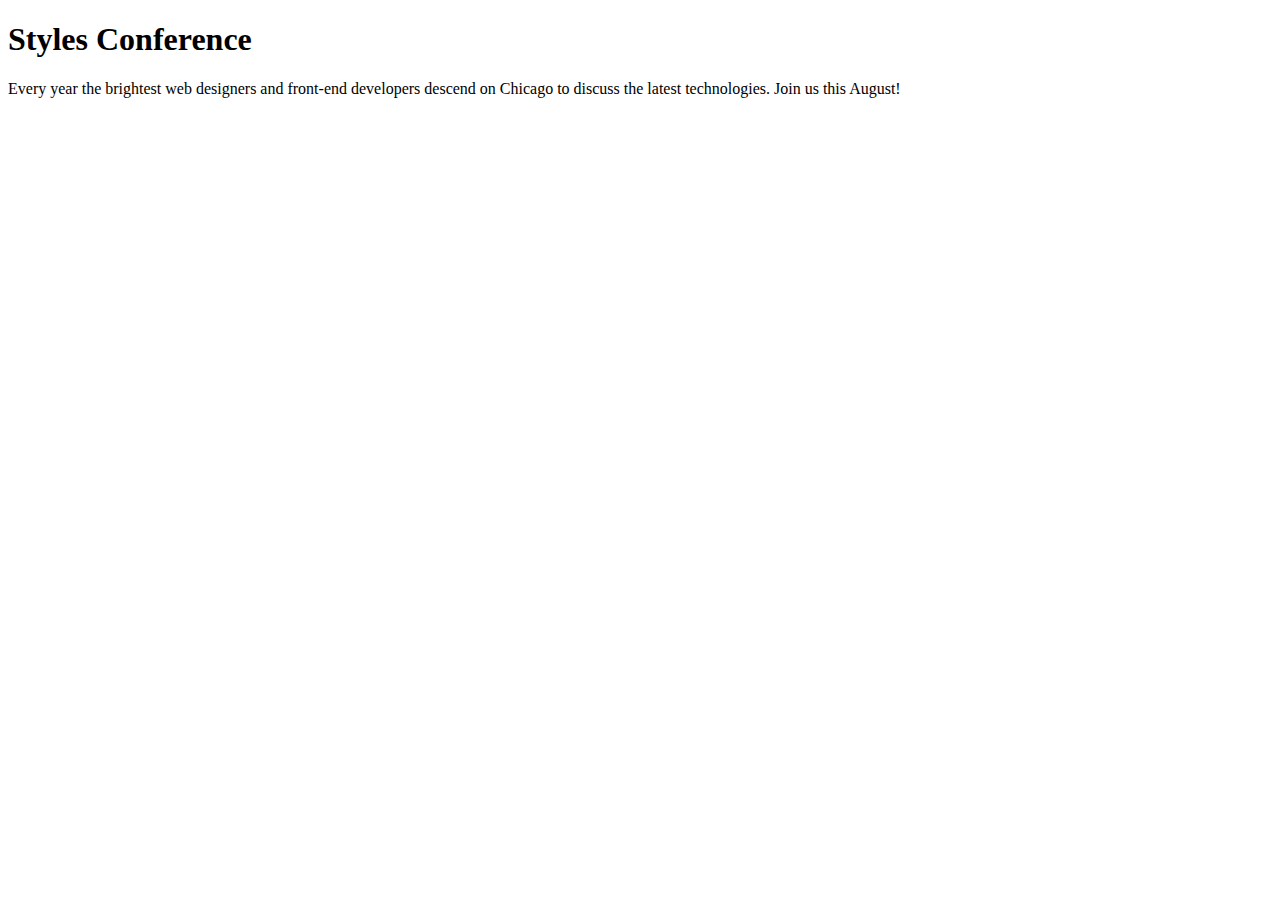
==== index.html @ 1fca000b "Change css stylesheet page, link to html" ====
<!DOCTYPE html>
<html lang="en">
  <head>
    <title>Styles Conference</title>
    <link rel="text/css" href="assets/stylesheets/normalize.css">
    <link rel="text/css" href="assets/stylesheets/main.css">
  </head>
  <body>
    <h1>Styles Conference</h1>
    <p>Every year the brightest web designers and front-end developers descend on Chicago to discuss the latest technologies. Join us this August!</p>
  </body>
</html>
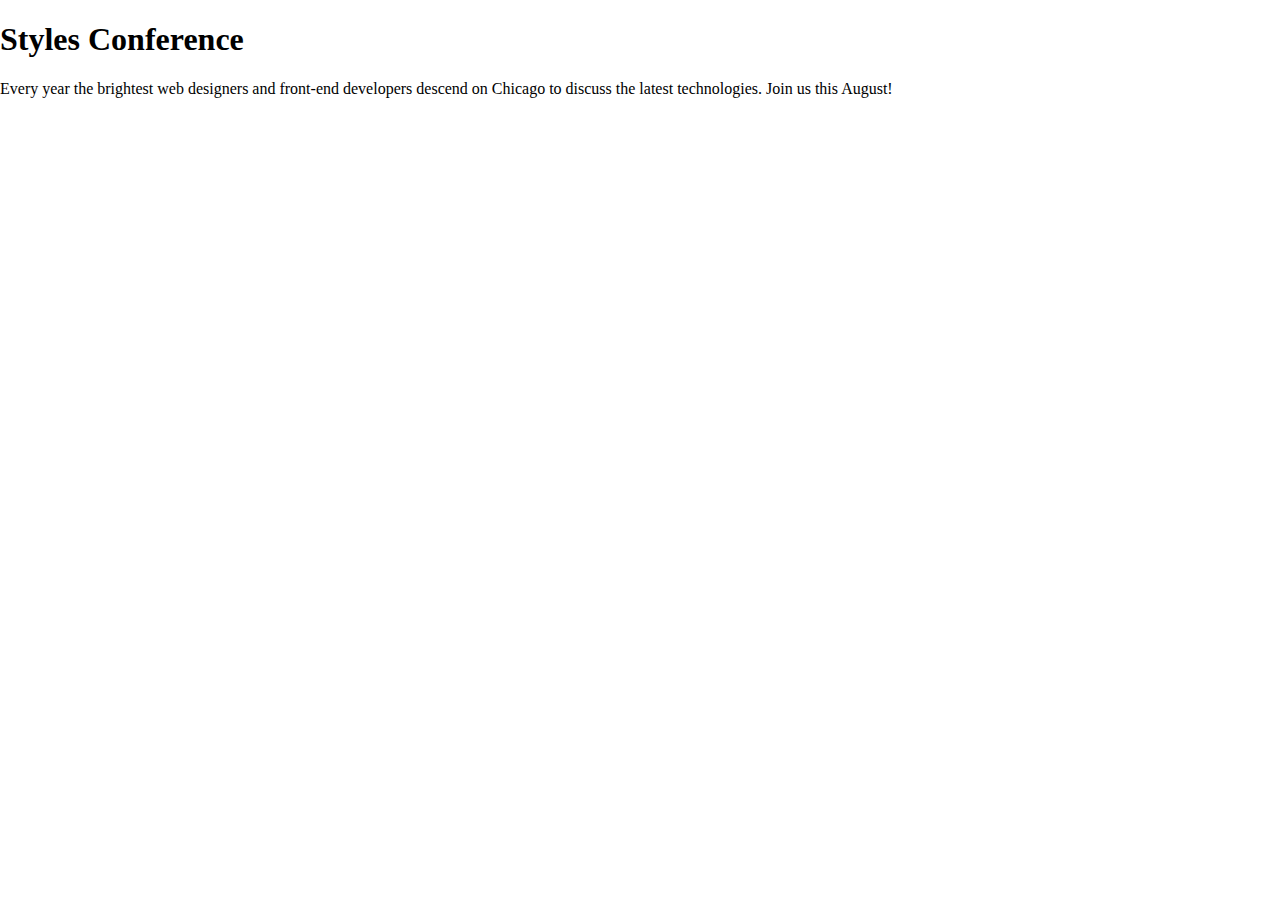
==== commit 7ccad44c: "stylesheet" ====
--- a/index.html
+++ b/index.html
@@ -1,9 +1,10 @@
 <!DOCTYPE html>
 <html lang="en">
   <head>
+    <meta charset="utf-8">
     <title>Styles Conference</title>
-    <link rel="text/css" href="assets/stylesheets/normalize.css">
-    <link rel="text/css" href="assets/stylesheets/main.css">
+    <link rel="stylesheet" href="assets/stylesheets/normalize.css">
+    <link rel="stylesheet" href="assets/stylesheets/main.css">
   </head>
   <body>
     <h1>Styles Conference</h1>
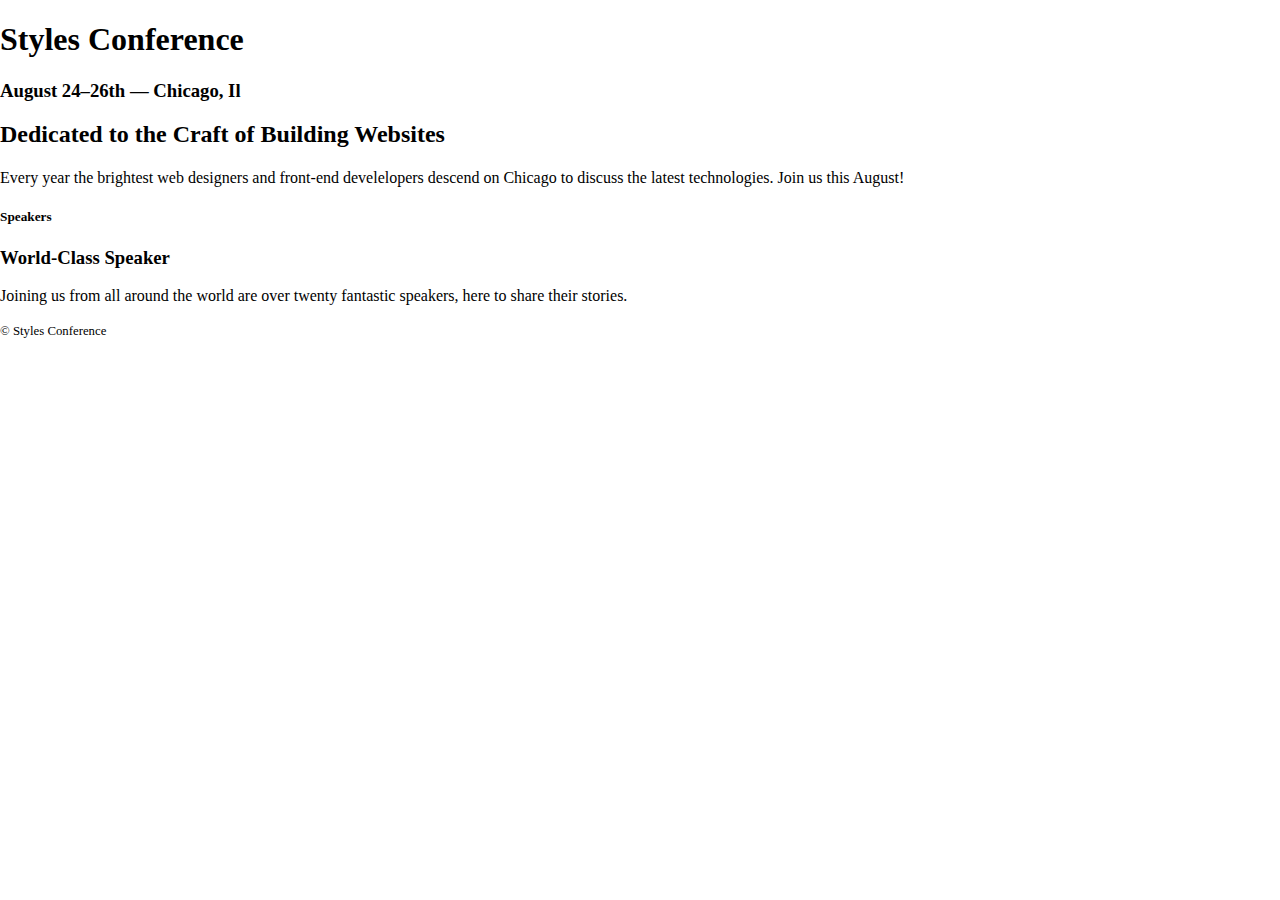
==== commit 9fe159bf: "Update index" ====
--- a/index.html
+++ b/index.html
@@ -1,13 +1,31 @@
 <!DOCTYPE html>
 <html lang="en">
   <head>
-    <meta charset="utf-8">
+    <meta charset="UTF-8">
     <title>Styles Conference</title>
     <link rel="stylesheet" href="assets/stylesheets/normalize.css">
     <link rel="stylesheet" href="assets/stylesheets/main.css">
   </head>
   <body>
-    <h1>Styles Conference</h1>
-    <p>Every year the brightest web designers and front-end developers descend on Chicago to discuss the latest technologies. Join us this August!</p>
+    <header>
+      <h1>Styles Conference</h1>
+      <h3>August 24&ndash;26th &mdash; Chicago, Il</h3>
+    </header>
+    <section>
+      <h2>Dedicated to the Craft of Building Websites</h2>
+      <p>Every year the brightest web designers and front-end develelopers descend on Chicago to discuss the latest technologies. Join us this August!</p>
+    </section>
+
+    <section>
+      <section>
+        <h5>Speakers</h5>
+        <h3>World-Class Speaker</h3>
+          <p>Joining us from all around the world are over twenty fantastic speakers, here to share their stories.</p>
+      </section>
+    </section>
+
+    <footer>
+      <small>&copy; Styles Conference</small>
+    </footer>
   </body>
 </html>
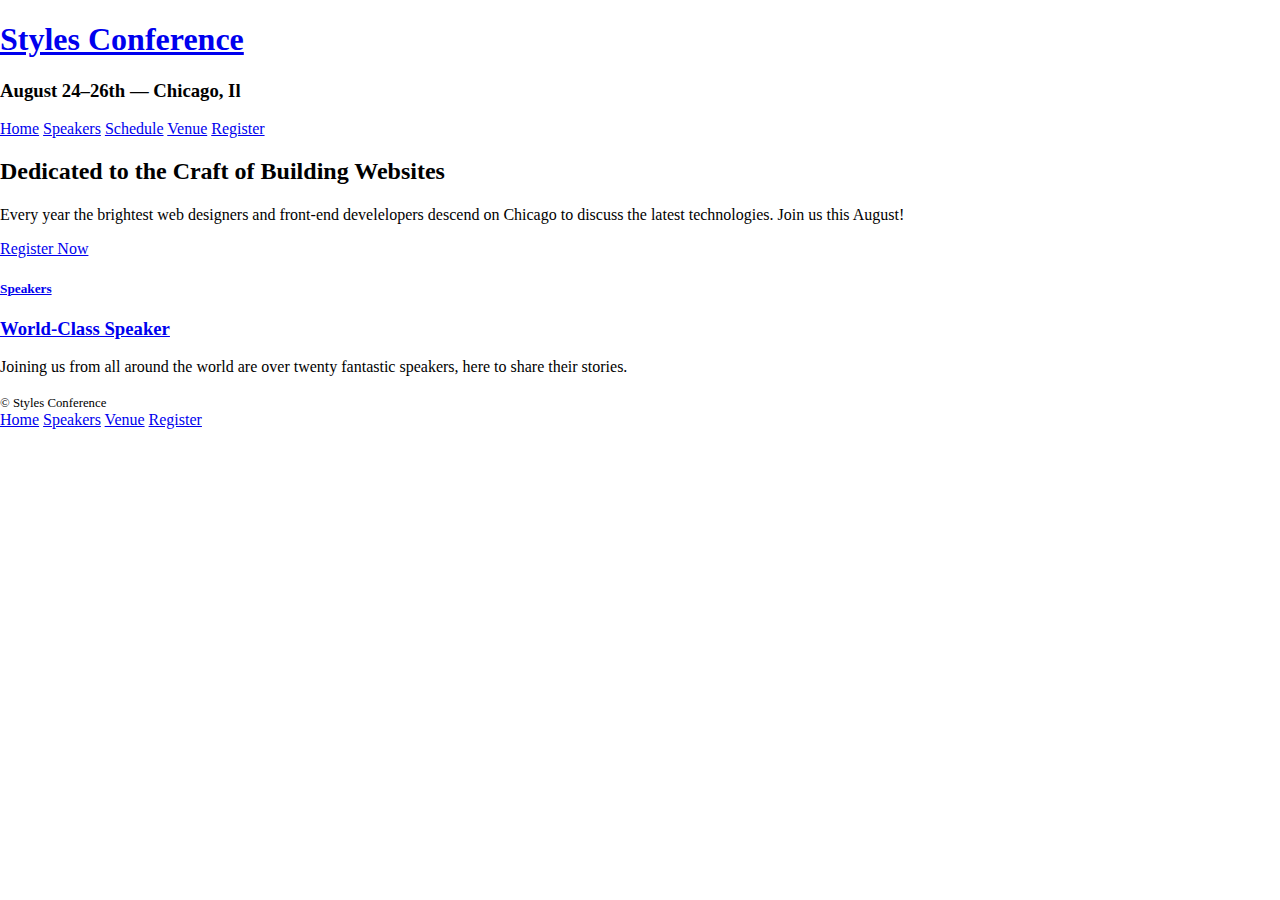
==== commit 5d6c19c2: "Apply Links and structure" ====
--- a/index.html
+++ b/index.html
@@ -8,24 +8,42 @@
   </head>
   <body>
     <header>
-      <h1>Styles Conference</h1>
+      <h1>
+        <a href="index.html">Styles Conference</a>
+      </h1>
       <h3>August 24&ndash;26th &mdash; Chicago, Il</h3>
+      <nav>
+        <a href="index.html">Home</a>
+        <a href="speakers.html">Speakers</a>
+        <a href="schedule.html">Schedule</a>
+        <a href="venue.html">Venue</a>
+        <a href="register.html">Register</a>
+      </nav>
     </header>
     <section>
       <h2>Dedicated to the Craft of Building Websites</h2>
       <p>Every year the brightest web designers and front-end develelopers descend on Chicago to discuss the latest technologies. Join us this August!</p>
+      <a href="register.html">Register Now</a>
     </section>
 
     <section>
       <section>
-        <h5>Speakers</h5>
-        <h3>World-Class Speaker</h3>
-          <p>Joining us from all around the world are over twenty fantastic speakers, here to share their stories.</p>
+        <a href="speakers.html">
+          <h5>Speakers</h5>
+          <h3>World-Class Speaker</h3>
+        </a>
+        <p>Joining us from all around the world are over twenty fantastic speakers, here to share their stories.</p>
       </section>
     </section>
 
     <footer>
       <small>&copy; Styles Conference</small>
+      <nav>
+        <a href="index.html">Home</a>
+        <a href="speakers.html">Speakers</a>
+        <a href="venue.html">Venue</a>
+        <a href="register.html">Register</a>
+      </nav>
     </footer>
   </body>
 </html>
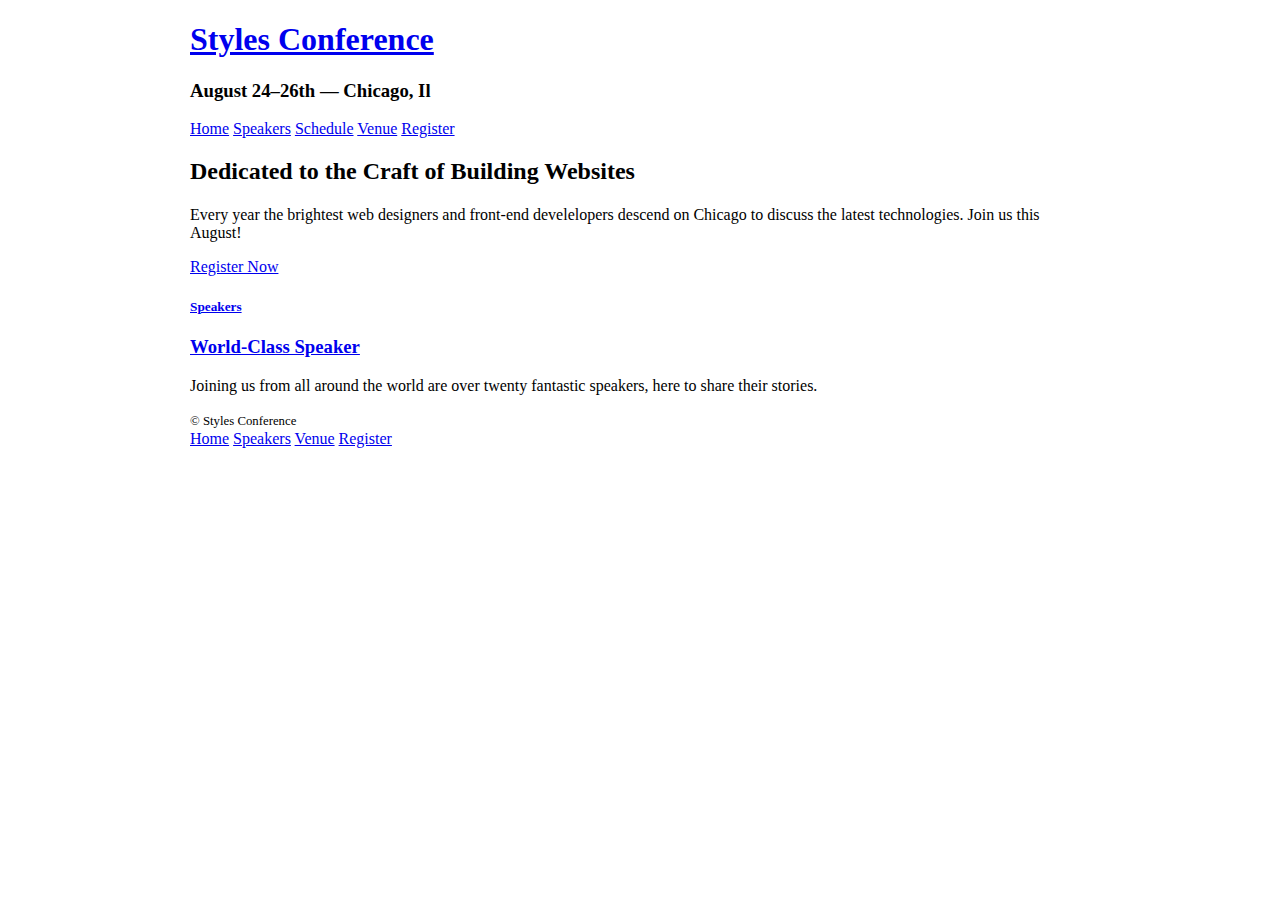
==== commit dcb9d2e4: "style" ====
--- a/index.html
+++ b/index.html
@@ -7,7 +7,7 @@
     <link rel="stylesheet" href="assets/stylesheets/main.css">
   </head>
   <body>
-    <header>
+    <header class="container">
       <h1>
         <a href="index.html">Styles Conference</a>
       </h1>
@@ -20,13 +20,13 @@
         <a href="register.html">Register</a>
       </nav>
     </header>
-    <section>
+    <section class="container">
       <h2>Dedicated to the Craft of Building Websites</h2>
       <p>Every year the brightest web designers and front-end develelopers descend on Chicago to discuss the latest technologies. Join us this August!</p>
       <a href="register.html">Register Now</a>
     </section>
 
-    <section>
+    <section class="container">
       <section>
         <a href="speakers.html">
           <h5>Speakers</h5>
@@ -36,7 +36,7 @@
       </section>
     </section>
 
-    <footer>
+    <footer class="container">
       <small>&copy; Styles Conference</small>
       <nav>
         <a href="index.html">Home</a>
--- a/assets/stylesheets/main.css
+++ b/assets/stylesheets/main.css
@@ -0,0 +1,21 @@
+/*
+  ========================================
+  Grid
+  ========================================
+*/
+
+*,
+*:before,
+*:after {
+  -webkit-box-sizing: border-box;
+     -moz-box-sizing: border-box;
+          box-sizing: border-box;
+}
+
+.container {
+  margin: 0 auto;
+  padding-left: 30px;
+  padding-right: 30px;
+  width: 960px;
+}
+
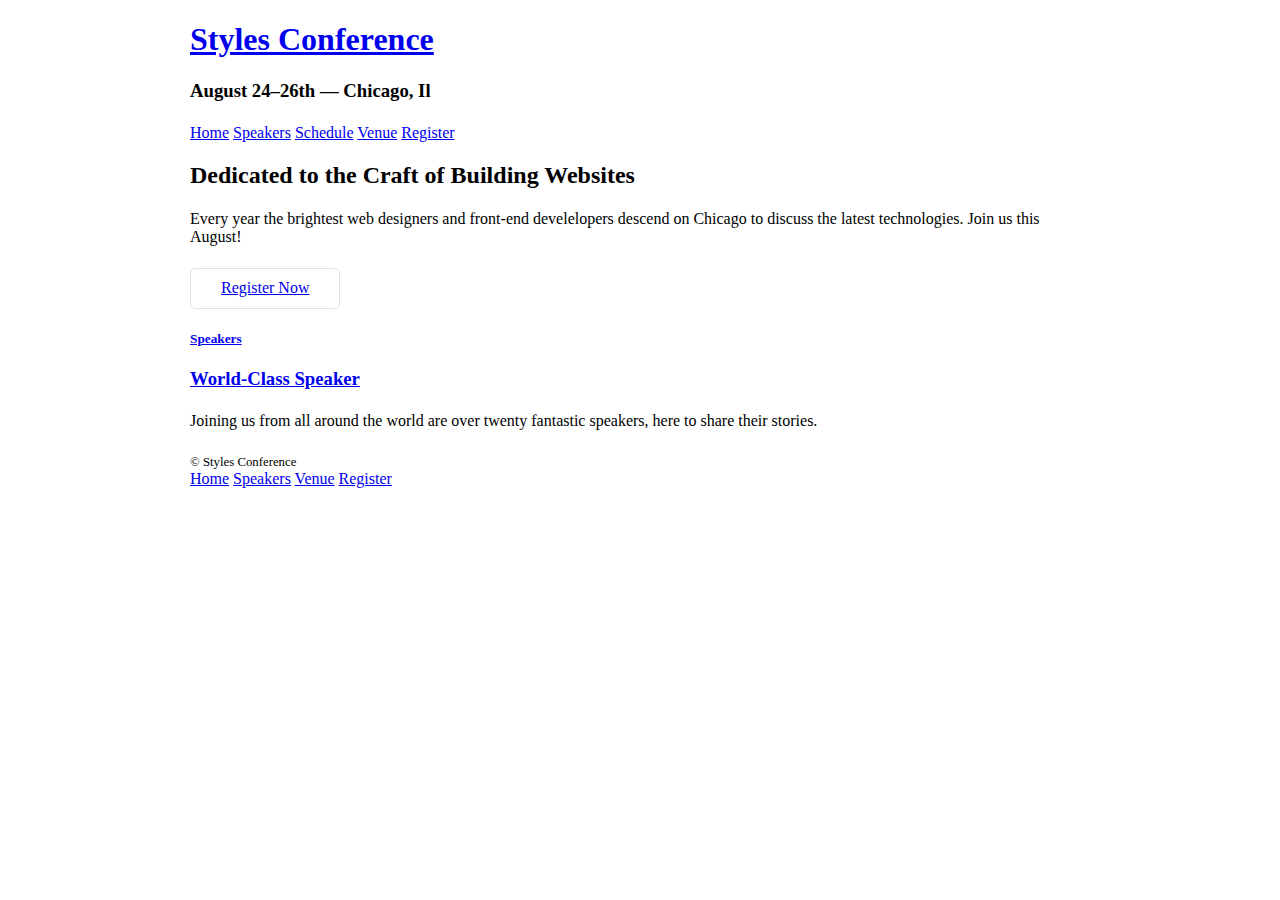
==== commit 59204516: "add button" ====
--- a/index.html
+++ b/index.html
@@ -23,7 +23,7 @@
     <section class="container">
       <h2>Dedicated to the Craft of Building Websites</h2>
       <p>Every year the brightest web designers and front-end develelopers descend on Chicago to discuss the latest technologies. Join us this August!</p>
-      <a href="register.html">Register Now</a>
+      <a class="btn btn-alt" href="register.html">Register Now</a>
     </section>
 
     <section class="container">
--- a/assets/stylesheets/main.css
+++ b/assets/stylesheets/main.css
@@ -19,3 +19,29 @@
   width: 960px;
 }
 
+/*
+  ========================================
+  Typography
+  ========================================
+*/
+
+h1, h3, h4, h5, p {
+  margin-bottom: 22px;
+}
+
+/*
+  ========================================
+  Buttons
+  ========================================
+*/
+
+.btn {
+  border-radius: 5px;
+  display: inline-block;
+  margin: 0;
+}
+
+.btn-alt {
+  border: 1px solid #dfe2e5;
+  padding: 10px 30px;
+}
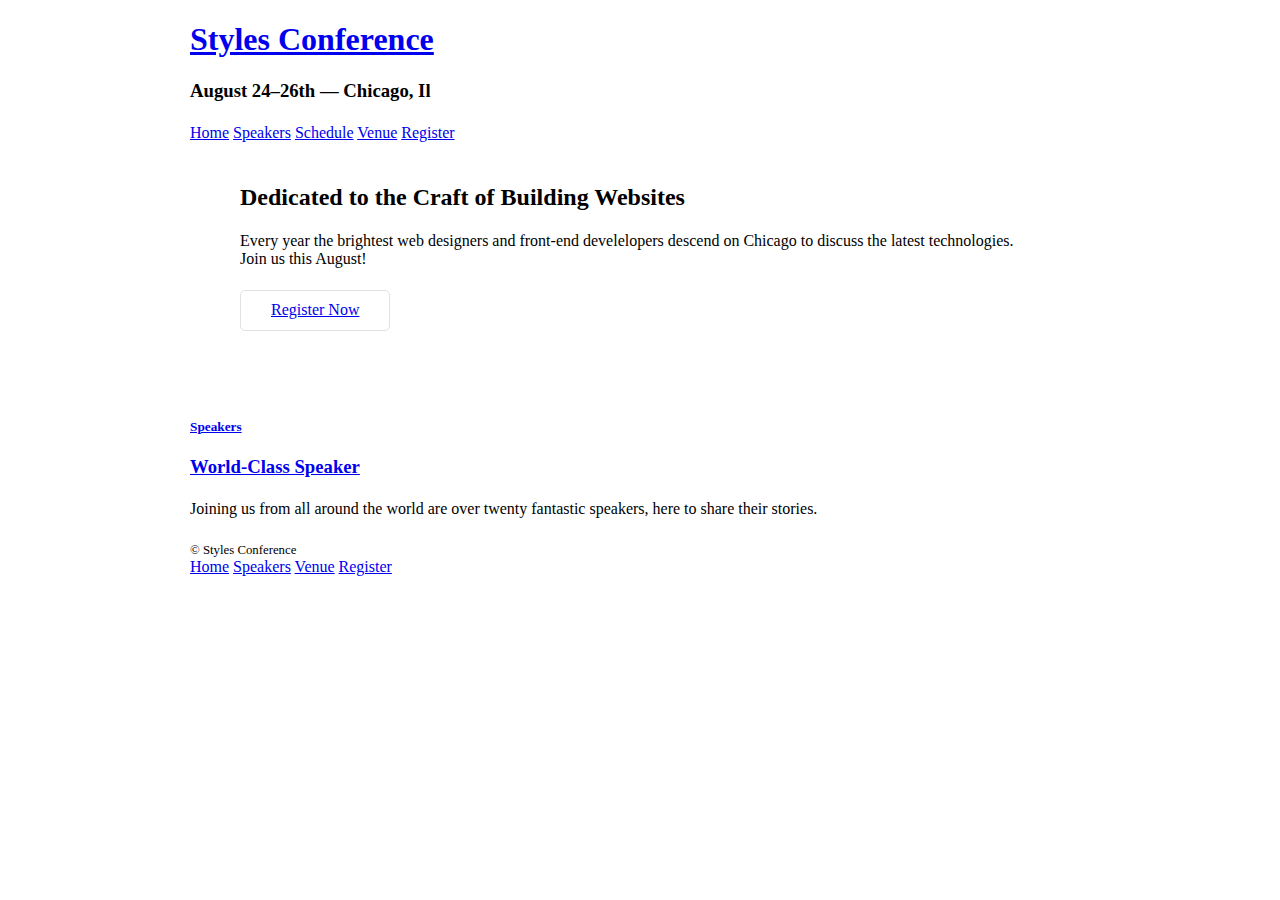
==== commit 3785e367: "hero container" ====
--- a/index.html
+++ b/index.html
@@ -20,7 +20,7 @@
         <a href="register.html">Register</a>
       </nav>
     </header>
-    <section class="container">
+    <section class="hero container">
       <h2>Dedicated to the Craft of Building Websites</h2>
       <p>Every year the brightest web designers and front-end develelopers descend on Chicago to discuss the latest technologies. Join us this August!</p>
       <a class="btn btn-alt" href="register.html">Register Now</a>
--- a/assets/stylesheets/main.css
+++ b/assets/stylesheets/main.css
@@ -45,3 +45,13 @@
   border: 1px solid #dfe2e5;
   padding: 10px 30px;
 }
+
+/*
+  ========================================
+  Home
+  ========================================
+*/
+
+.hero {
+  padding: 22px 80px 66px 80px;
+}
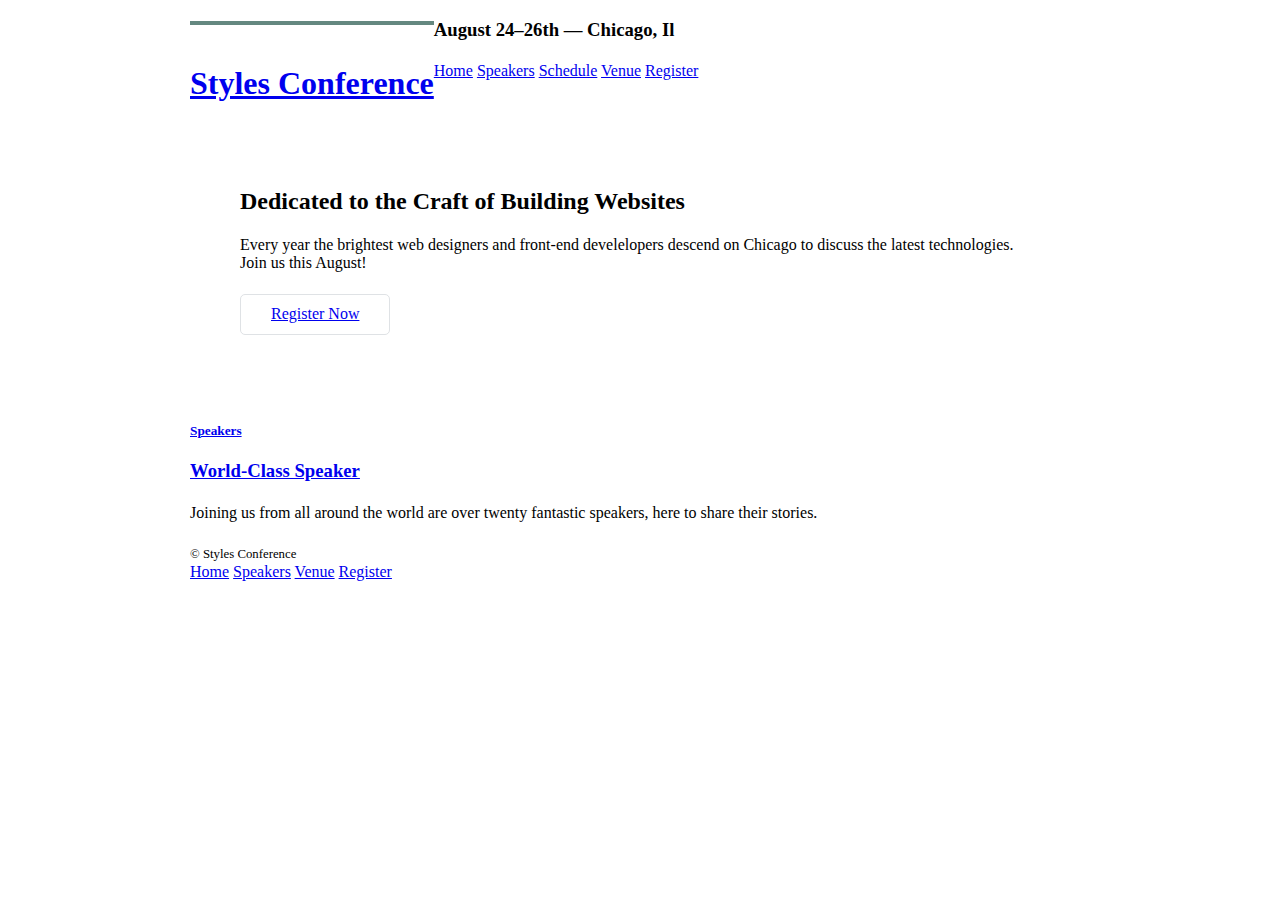
==== commit 4791686b: "stuff" ====
--- a/index.html
+++ b/index.html
@@ -7,8 +7,8 @@
     <link rel="stylesheet" href="assets/stylesheets/main.css">
   </head>
   <body>
-    <header class="container">
-      <h1>
+    <header class="container group">
+      <h1 class="logo">
         <a href="index.html">Styles Conference</a>
       </h1>
       <h3>August 24&ndash;26th &mdash; Chicago, Il</h3>
--- a/assets/stylesheets/main.css
+++ b/assets/stylesheets/main.css
@@ -18,6 +18,32 @@
   padding-right: 30px;
   width: 960px;
 }
+
+/*
+  ========================================
+  Clearfix
+  ========================================
+*/
+.group:before,
+.group:after {
+  content: "";
+  display: table;
+}
+.group:after {
+  clear: both;
+}
+.group {
+  clear: both;
+  *zoom: 1;
+}
+
+.logo {
+  border-top: 4px solid #648880;
+  float: left;
+  padding: 40px 0 22px 0;
+}
+
+
 
 /*
   ========================================
